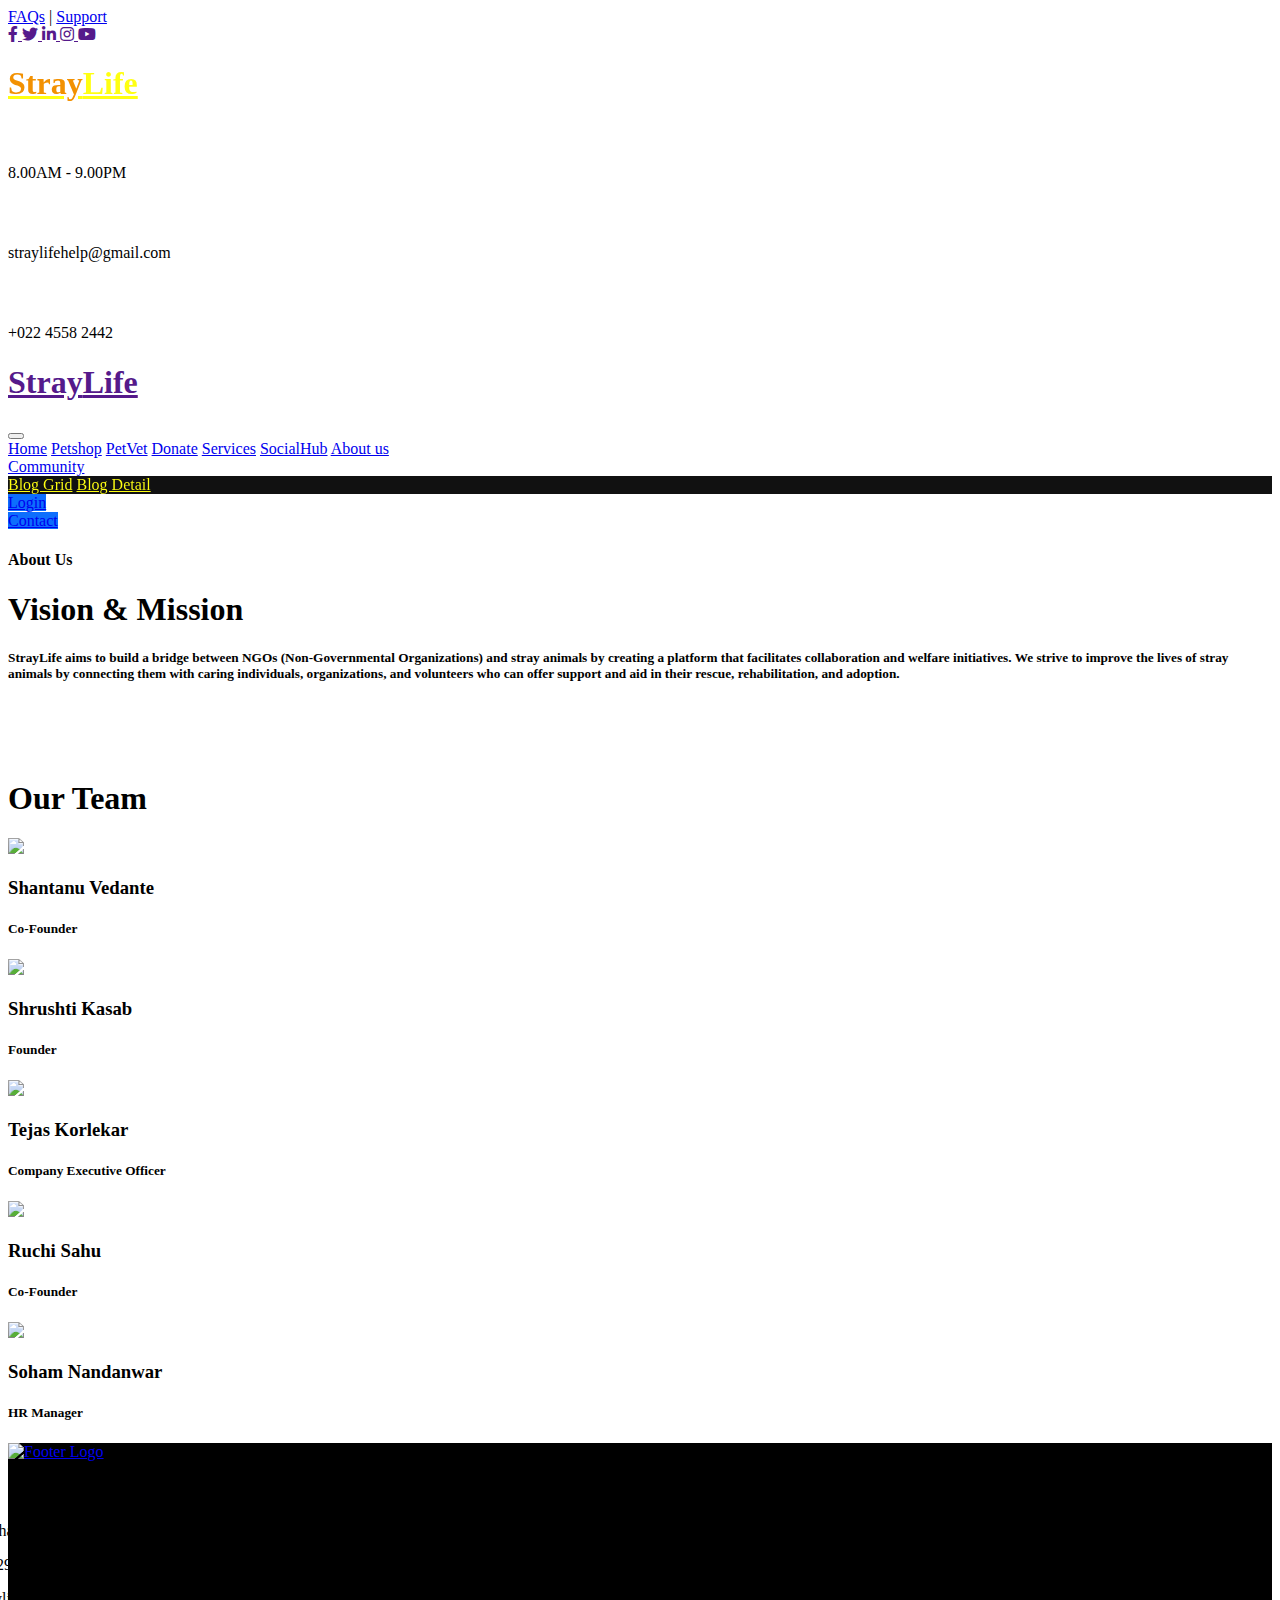
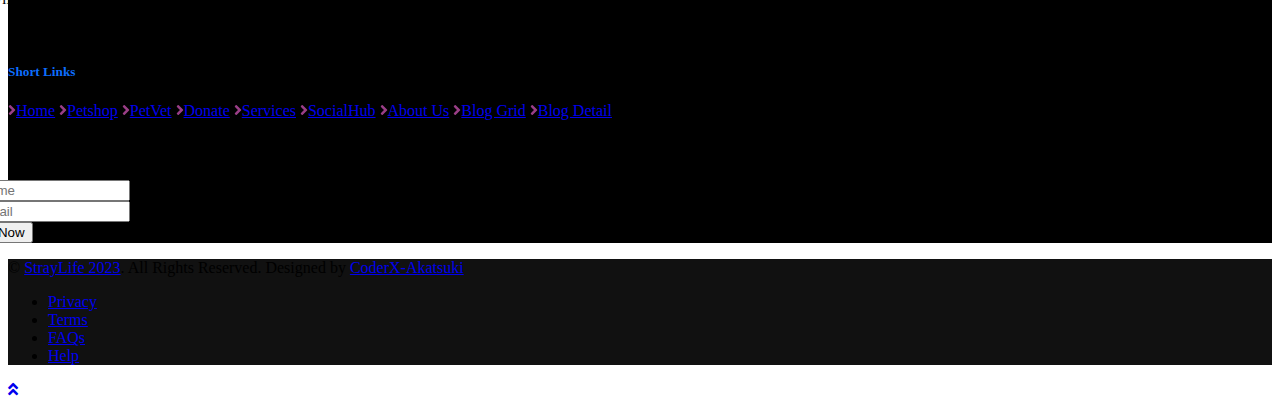
==== About.html @ 816f93c6 "tejas" ====
<!DOCTYPE html>
<html lang="en">

<head>
    <meta charset="UTF-8">
    <meta http-equiv="X-UA-Compatible" content="IE=edge">
    <meta name="viewport" content="width=device-width, initial-scale=1.0">
    <meta content="StrayLife, StrayPets , Pets , LilLife " name="keywords">
    <meta content="StrayLife"
        name="Welcome to our StrayLife service! We understand that your furry companions deserve the best care and attention, which is why we offer a range of top-notch services tailored to meet their needs. Whether you're a busy or simply want to provide them with extra pampering, our dedicated team is here to ensure their happiness and well-being.">
    <title>StrayLife - About Us</title>

    <!-- Favicon -->
    <link href="img/favicon.ico" rel="icon">

    <!-- Google Web Fonts -->
    <link href="https://fonts.googleapis.com/css2?family=Nunito+Sans&family=Nunito:wght@600;700;800&display=swap"
        rel="stylesheet">

    <!-- Font Awesome -->
    <link href="https://cdnjs.cloudflare.com/ajax/libs/font-awesome/5.10.0/css/all.min.css" rel="stylesheet">

    <!-- Flaticon Font -->
    <link href="lib/flaticon/font/flaticon.css" rel="stylesheet">

    <!-- Libraries Stylesheet -->
    <link href="lib/owlcarousel/assets/owl.carousel.min.css" rel="stylesheet">
    <link href="lib/tempusdominus/css/tempusdominus-bootstrap-4.min.css" rel="stylesheet" />

    <!-- Customized Bootstrap Stylesheet -->
    <link href="css/style.css" rel="stylesheet">

    <!-- Title logo-->
    <link rel="icon" href="img/main logo.png" type="image/x-icon">
</head>

<body class="stray-life bg-dark">
    <!-- Topbar Start -->
    <div class="container-fluid">
        <div class="row bg-secondary py-2 px-lg-5">
            <div class="col-lg-6 text-center text-lg-left mb-2 mb-lg-0">
                <div class="d-inline-flex align-items-center">
                    <a class="text-white pr-3" href="faq.html">FAQs</a>
                    <span class="text-white">|</span>
                    <a class="text-white pl-3" href="contact.html">Support</a>
                </div>
            </div>
            <div class="col-lg-6 text-center text-lg-right">
                <div class="d-inline-flex align-items-center">
                    <a class="text-white px-3" href="">
                        <i class="fab fa-facebook-f"></i>
                    </a>
                    <a class="text-white px-3" href="">
                        <i class="fab fa-twitter"></i>
                    </a>
                    <a class="text-white px-3" href="">
                        <i class="fab fa-linkedin-in"></i>
                    </a>
                    <a class="text-white px-3" href="">
                        <i class="fab fa-instagram"></i>
                    </a>
                    <a class="text-white pl-3" href="">
                        <i class="fab fa-youtube"></i>
                    </a>
                </div>
            </div>
        </div>
        <div class="row py-3 px-lg-5">
            <div class="col-lg-4">
                <a href="index.html" class="navbar-brand d-none d-lg-block">
                    <h1 class="m-0 display-5 text-capitalize" style="filter: invert(1);"><span class="txt-primary"
                            style="color: #0d6efd;">Stray</span>Life</h1>
                </a>
            </div>
            <div class="col-lg-8 text-center text-lg-right">
                <div class="d-inline-flex align-items-center">
                    <div class="d-inline-flex flex-column text-center pr-3 border-right">
                        <h6 style="filter: invert(1);">Opening Hours</h6>
                        <p class="m-0">8.00AM - 9.00PM</p>
                    </div>
                    <div class="d-inline-flex flex-column text-center px-3 border-right">
                        <h6 style="filter: invert(1);">Email Us</h6>
                        <p class="m-0">straylifehelp@gmail.com</p>
                    </div>
                    <div class="d-inline-flex flex-column text-center pl-3">
                        <h6 style="filter: invert(1);">Call Us</h6>
                        <p class="m-0">+022 4558 2442</p>
                    </div>
                </div>
            </div>
        </div>
    </div>
    <!-- Topbar End -->


    <!-- Navbar Start -->
    <div class="container-fluid p-0">
        <nav class="navbar navbar-expand-lg bg-dark navbar-dark py-3 py-lg-0 px-lg-5">
            <a href="" class="navbar-brand d-block d-lg-none">
                <h1 class="m-0 display-5 text-capitalize font-italic text-white"><span
                        class="text-primary">Stray</span>Life</h1>
            </a>
            <button type="button" class="navbar-toggler" data-toggle="collapse" data-target="#navbarCollapse">
                <span class="navbar-toggler-icon"></span>
            </button>
            <div class="collapse navbar-collapse justify-content-between px-3" id="navbarCollapse">
                <div class="navbar-nav mr-auto py-0">
                    <a href="index.html" class="nav-item nav-link" style="border-radius: 10px;">Home</a>
                    <a href="petshopindex.html" class="nav-item nav-link" style="border-radius: 10px;">Petshop</a>
                    <a href="vet.html" class="nav-item nav-link" style="border-radius: 10px;">PetVet</a>
                    <a href="https://rzp.io/l/eKIvycV" class="nav-item nav-link" style="border-radius: 10px;">Donate</a>
                    <a href="service.html" class="nav-item nav-link" style="border-radius: 10px;">Services</a>
                    <a href="socialhub.html" class="nav-item nav-link" style="border-radius: 10px;">SocialHub</a>
                    <a href="about.html" class="nav-item nav-link active" style="border-radius: 10px;">About us</a>
                    <div class="nav-item dropdown">
                        <a href="#" class="nav-link dropdown-toggle" data-toggle="dropdown"
                            style="border-radius: 10px;">Community</a>
                        <div class="dropdown-menu rounded-0 m-0" style="background-color: #111111;">
                            <a href="blog.html" class="dropdown-item"
                                style="filter: invert(1); border-radius: 10px;">Blog Grid</a>
                            <a href="blogdetail.html" class="dropdown-item"
                                style="filter: invert(1); border-radius: 10px;">Blog Detail</a>
                        </div>
                    </div>
                </div>
                <a href="signUp.html" class="btn btn-lg btn-primary px-3 d-none d-lg-block"
                    style="background-color: #0d6efd; border-color: #0d6efd;">Login</a>
            </div>
            <a href="contact.html" class="btn btn-lg btn-primary px-3 d-none d-lg-block"
                style="background-color: #0d6efd; border-color: #0d6efd;">Contact</a>
        </nav>
    </div>
    <!-- Navbar End -->


    <!-- About Start -->
    <div class="container py-5">
        <div class="row py-5">
            <div class="col-lg-7 pb-5 pb-lg-0 px-3 px-lg-5">
                <h4 class="text-secondary mb-3">About Us</h4>
                <h1 class="display-4 mb-4"><span class="text-primary">Vision</span> & <span
                        class="text-secondary">Mission</span></h1>
                <h5 class="text-muted mb-3">StrayLife aims to build a bridge between NGOs (Non-Governmental
                    Organizations) and stray animals by creating a platform that facilitates collaboration and welfare
                    initiatives. We strive to improve the lives of stray animals by connecting them with caring
                    individuals, organizations, and volunteers who can offer support and aid in their rescue,
                    rehabilitation, and adoption.</h5>

                </ul>

            </div>
            <div class="col-lg-5">
                <div class="row px-3">
                    <div class="col-12 p-0">
                        <img class="img-fluid w-100"
                            src="https://gogetfunding.com/wp-content/uploads/2017/03/5163043/img/aboutME.jpg" alt="">
                    </div>
                    <div class="col-6 p-0">
                        <img class="img-fluid w-100"
                            src="https://www.worlddogfinder.com/upload/articles/stray_animal_day_rNfqntXM9n.jpg" alt="">
                    </div>
                    <div class="col-6 p-0">
                        <img class="img-fluid w-100"
                            src="https://www.warpaintjournal.com/wp-content/uploads/2019/12/stray-cat-800x445.jpg"
                            alt="">
                    </div>
                </div>
            </div>
        </div>
    </div>
    <!-- About End -->

    <!-- Our Team  -->
    <section class="team">
        <div class="center">
            <h1>Our Team</h1>
        </div>

        <div class="team-content">
            <div class="box">
                <img src="img/shantanu.jpg">
                <h3>Shantanu Vedante</h3>
                <h5>Co-Founder</h5>
            </div>

            <div class="box">
                <img src="img/shrushti.jpeg">
                <h3>Shrushti Kasab</h3>
                <h5>Founder</h5>
            </div>

            <div class="box">
                <img src="img/tejas.jpeg">
                <h3>Tejas Korlekar</h3>
                <h5>Company Executive Officer</h5>
            </div>

            <div class="box">
                <img src="img/ruchi.jpeg">
                <h3>Ruchi Sahu</h3>
                <h5>Co-Founder</h5>
            </div>

            <div class="box">
                <img src="img/Soham.png">
                <h3>Soham Nandanwar</h3>
                <h5>HR Manager</h5>
            </div>
        </div>
    </section>
    <!-- team ends -->
    <!-- Footer Start -->
    <div class="container-fluid text-white mt-5 py-5 px-sm-3 px-md-5" style="background-color: black;">
        <div class="row pt-5">
            <div class="col-lg-4 col-md-12 mb-5">
                <!-- <h1 class="mb-3 display-5 text-capitalize text-white"><span class="text-primary">Stray</span>Life</h1>
                    <p class="m-0">Welcome to our premier pet service! We understand that your furry companions deserve the
                        best care and attention, which is why we offer a range of top-notch pet services tailored to meet
                        their needs. Whether you're a busy pet owner, going on vacation, or simply want to provide your pet
                        with extra pampering, our dedicated team is here to ensure their happiness and well-being.</p> -->
                <div class="footer-img">
                    <a href="index.html"><img src="img/straylife logo png.png" alt="Footer Logo"></a>
                </div>
            </div>
            <div class="col-lg-8 col-md-12">
                <div class="row">
                    <div class="col-md-4 mb-5" style="position: relative; left: -8%;">
                        <h5 class="txt-primary mb-4" style="color: #0d6efd;">Get In Touch</h5>
                        <p><i class="fa fa-map-marker-alt mr-2"
                                style="color: #65C178; filter: invert(1);"></i>Mumbai,Maharashtra,India.</p>
                        <p><i class="fa fa-phone-alt mr-2" style="color: #65C178; filter: invert(1);"></i>+22 21012 292
                        </p>
                        <p><i class="fa fa-envelope mr-2"
                                style="color: #65C178; filter: invert(1);"></i>supportstraylife@gmail.com</p>
                        <div class="d-flex justify-content-start mt-4">
                            <a class="btn btn-outline-light rounded-circle text-center mr-2 px-0"
                                style="width: 36px; height: 36px;" href="#"><i class="fab fa-twitter"></i></a>
                            <a class="btn btn-outline-light rounded-circle text-center mr-2 px-0"
                                style="width: 36px; height: 36px;" href="#"><i class="fab fa-facebook-f"></i></a>
                            <a class="btn btn-outline-light rounded-circle text-center mr-2 px-0"
                                style="width: 36px; height: 36px;" href="#"><i class="fab fa-linkedin-in"></i></a>
                            <a class="btn btn-outline-light rounded-circle text-center mr-2 px-0"
                                style="width: 36px; height: 36px;" href="#"><i class="fab fa-instagram"></i></a>
                        </div>
                    </div>
                    <div class="col-md-4 mb-5" style="position: relative; left: 0%;">
                        <h5 class="txt-primary mb-4" style="color: #0d6efd;">Short Links</h5>
                        <div class="d-flex flex-column justify-content-start">
                            <a class="text-white mb-2" href="index.html"><i class="fa fa-angle-right mr-2"
                                    style="color: #65C178; filter: invert(1);"></i>Home</a>
                            <a class="text-white mb-2" href="petshopindex.html"><i class="fa fa-angle-right mr-2"
                                    style="color: #65C178; filter: invert(1);"></i>Petshop</a>
                            <a class="text-white mb-2" href="vet.html"><i class="fa fa-angle-right mr-2"
                                    style="color: #65C178; filter: invert(1);"></i>PetVet</a>
                            <a class="text-white mb-2" href="https://rzp.io/l/eKIvycV"><i class="fa fa-angle-right mr-2"
                                    style="color: #65C178; filter: invert(1);"></i>Donate</a>
                            <a class="text-white mb-2" href="service.html"><i class="fa fa-angle-right mr-2"
                                    style="color: #65C178; filter: invert(1);"></i>Services</a>
                            <a class="text-white mb-2" href="socialhub.html"><i class="fa fa-angle-right mr-2"
                                    style="color: #65C178; filter: invert(1);"></i>SocialHub</a>
                            <a class="text-white mb-2" href="about.html"><i class="fa fa-angle-right mr-2"
                                    style="color: #65C178; filter: invert(1);"></i>About Us</a>
                            <a class="text-white mb-2" href="blog.html"><i class="fa fa-angle-right mr-2"
                                    style="color: #65C178; filter: invert(1);"></i>Blog Grid</a>
                            <a class="text-white" href="blogdetail.html"><i class="fa fa-angle-right mr-2"
                                    style="color: #65C178; filter: invert(1);"></i>Blog Detail</a>
                        </div>
                    </div>
                    <div class="col-md-4 mb-5" style="position: relative; left: -5%;">
                        <h5 class="txt-primary mb-4" style="color: #0d6efd;">Feedback</h5>
                        <form action="">
                            <div class="form-group">
                                <input type="text" class="form-control border-0" placeholder="Your Name"
                                    required="required" />
                            </div>
                            <div class="form-group">
                                <input type="email" class="form-control border-0" placeholder="Your Email"
                                    required="required" />
                            </div>
                            <div>
                                <button class="btn btn-lg btn-primary btn-block border-0" onclick="signIn()">Submit
                                    Now</button>
                            </div>
                        </form>
                    </div>
                </div>
            </div>
        </div>
    </div>
    <div class="container-fluid text-white py-4 px-sm-3 px-md-5" style="background: #111111;">
        <div class="row">
            <div class="col-md-6 text-center text-md-left mb-3 mb-md-0">
                <p class="m-0 text-white">
                    &copy; <a class="text-white font-weight-bold" href="#">StrayLife 2023</a>. All Rights Reserved.
                    Designed by
                    <a class="text-white font-weight-bold" href="#">CoderX-Akatsuki</a>
                </p>
            </div>
            <div class="col-md-6 text-center text-md-right">
                <ul class="nav d-inline-flex">
                    <li class="nav-item">
                        <a class="nav-link text-white py-0" href="#">Privacy</a>
                    </li>
                    <li class="nav-item">
                        <a class="nav-link text-white py-0" href="#">Terms</a>
                    </li>
                    <li class="nav-item">
                        <a class="nav-link text-white py-0" href="#">FAQs</a>
                    </li>
                    <li class="nav-item">
                        <a class="nav-link text-white py-0" href="#">Help</a>
                    </li>
                </ul>
            </div>
        </div>
    </div>
    <!-- Footer End -->

    <!-- Back to Top -->
    <a href="#" class="btn btn-lg btn-primary back-to-top"><i class="fa fa-angle-double-up"></i></a>


    <!-- JavaScript Libraries -->
    <script src="https://code.jquery.com/jquery-3.4.1.min.js"></script>
    <script src="https://stackpath.bootstrapcdn.com/bootstrap/4.4.1/js/bootstrap.bundle.min.js"></script>
    <script src="lib/easing/easing.min.js"></script>
    <script src="lib/owlcarousel/owl.carousel.min.js"></script>
    <script src="lib/tempusdominus/js/moment.min.js"></script>
    <script src="lib/tempusdominus/js/moment-timezone.min.js"></script>
    <script src="lib/tempusdominus/js/tempusdominus-bootstrap-4.min.js"></script>

    <!-- Contact Javascript File -->
    <script src="mail/jqBootstrapValidation.min.js"></script>
    <script src="mail/contact.js"></script>

    <!-- Template Javascript -->
    <script src="js/main.js"></script>
</body>

</html>
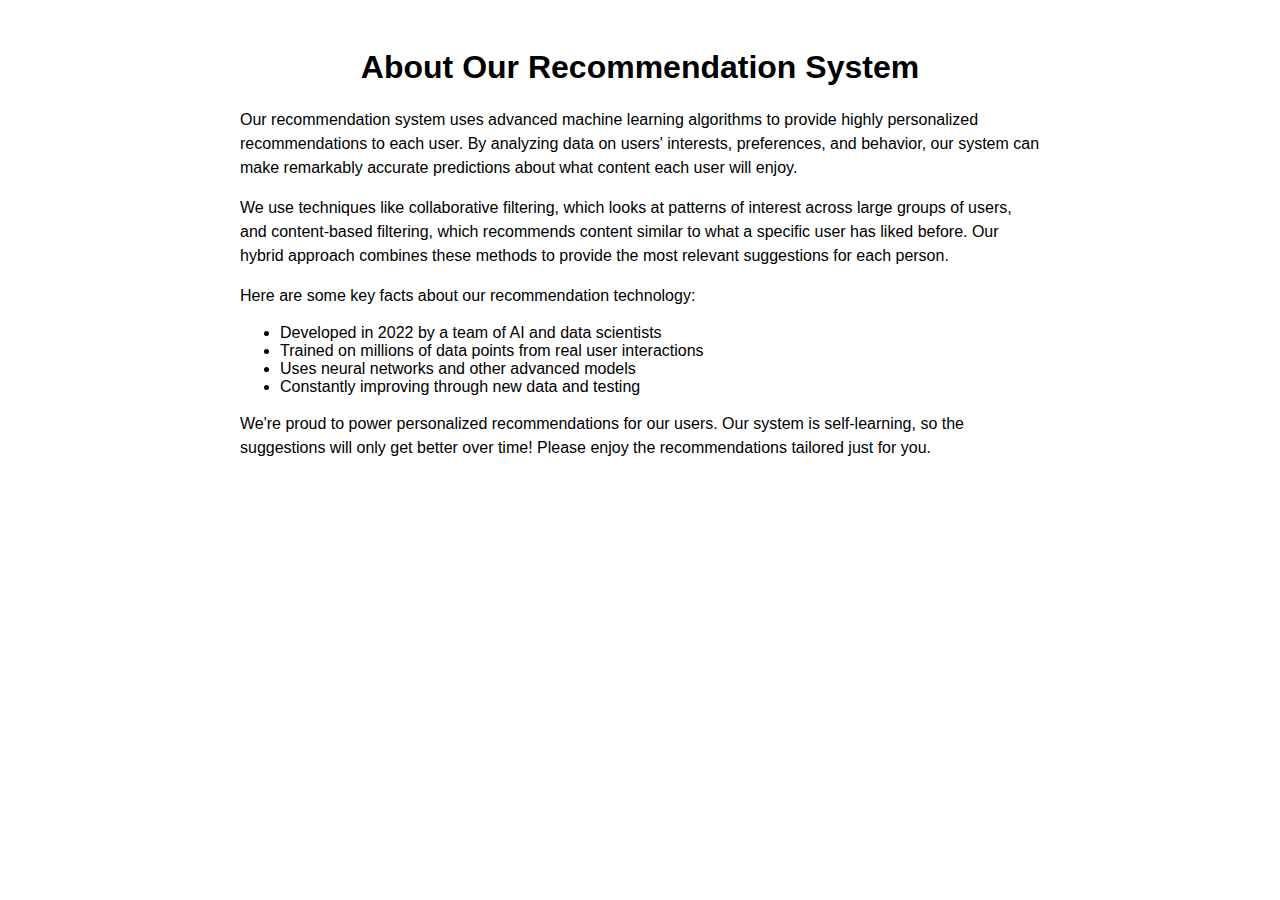
==== commit db6cf438: "tejas" ====
--- a/About.html
+++ b/About.html
@@ -1,340 +1,50 @@
 <!DOCTYPE html>
-<html lang="en">
+<html>
+<head>
+<title>About Our Recommendation System</title>
+<style>
+body {
+  font-family: Arial, sans-serif;
+}
 
-<head>
-    <meta charset="UTF-8">
-    <meta http-equiv="X-UA-Compatible" content="IE=edge">
-    <meta name="viewport" content="width=device-width, initial-scale=1.0">
-    <meta content="StrayLife, StrayPets , Pets , LilLife " name="keywords">
-    <meta content="StrayLife"
-        name="Welcome to our StrayLife service! We understand that your furry companions deserve the best care and attention, which is why we offer a range of top-notch services tailored to meet their needs. Whether you're a busy or simply want to provide them with extra pampering, our dedicated team is here to ensure their happiness and well-being.">
-    <title>StrayLife - About Us</title>
+h1 {
+  text-align: center; 
+}
 
-    <!-- Favicon -->
-    <link href="img/favicon.ico" rel="icon">
+p {
+  line-height: 1.5;
+}
 
-    <!-- Google Web Fonts -->
-    <link href="https://fonts.googleapis.com/css2?family=Nunito+Sans&family=Nunito:wght@600;700;800&display=swap"
-        rel="stylesheet">
+.container {
+  max-width: 800px;
+  margin: 0 auto;
+  padding: 20px;
+}
 
-    <!-- Font Awesome -->
-    <link href="https://cdnjs.cloudflare.com/ajax/libs/font-awesome/5.10.0/css/all.min.css" rel="stylesheet">
+</style>
+</head>
+<body>
 
-    <!-- Flaticon Font -->
-    <link href="lib/flaticon/font/flaticon.css" rel="stylesheet">
+<div class="container">
 
-    <!-- Libraries Stylesheet -->
-    <link href="lib/owlcarousel/assets/owl.carousel.min.css" rel="stylesheet">
-    <link href="lib/tempusdominus/css/tempusdominus-bootstrap-4.min.css" rel="stylesheet" />
+<h1>About Our Recommendation System</h1>
 
-    <!-- Customized Bootstrap Stylesheet -->
-    <link href="css/style.css" rel="stylesheet">
+<p>Our recommendation system uses advanced machine learning algorithms to provide highly personalized recommendations to each user. By analyzing data on users' interests, preferences, and behavior, our system can make remarkably accurate predictions about what content each user will enjoy.</p>
 
-    <!-- Title logo-->
-    <link rel="icon" href="img/main logo.png" type="image/x-icon">
-</head>
+<p>We use techniques like collaborative filtering, which looks at patterns of interest across large groups of users, and content-based filtering, which recommends content similar to what a specific user has liked before. Our hybrid approach combines these methods to provide the most relevant suggestions for each person.</p>
 
-<body class="stray-life bg-dark">
-    <!-- Topbar Start -->
-    <div class="container-fluid">
-        <div class="row bg-secondary py-2 px-lg-5">
-            <div class="col-lg-6 text-center text-lg-left mb-2 mb-lg-0">
-                <div class="d-inline-flex align-items-center">
-                    <a class="text-white pr-3" href="faq.html">FAQs</a>
-                    <span class="text-white">|</span>
-                    <a class="text-white pl-3" href="contact.html">Support</a>
-                </div>
-            </div>
-            <div class="col-lg-6 text-center text-lg-right">
-                <div class="d-inline-flex align-items-center">
-                    <a class="text-white px-3" href="">
-                        <i class="fab fa-facebook-f"></i>
-                    </a>
-                    <a class="text-white px-3" href="">
-                        <i class="fab fa-twitter"></i>
-                    </a>
-                    <a class="text-white px-3" href="">
-                        <i class="fab fa-linkedin-in"></i>
-                    </a>
-                    <a class="text-white px-3" href="">
-                        <i class="fab fa-instagram"></i>
-                    </a>
-                    <a class="text-white pl-3" href="">
-                        <i class="fab fa-youtube"></i>
-                    </a>
-                </div>
-            </div>
-        </div>
-        <div class="row py-3 px-lg-5">
-            <div class="col-lg-4">
-                <a href="index.html" class="navbar-brand d-none d-lg-block">
-                    <h1 class="m-0 display-5 text-capitalize" style="filter: invert(1);"><span class="txt-primary"
-                            style="color: #0d6efd;">Stray</span>Life</h1>
-                </a>
-            </div>
-            <div class="col-lg-8 text-center text-lg-right">
-                <div class="d-inline-flex align-items-center">
-                    <div class="d-inline-flex flex-column text-center pr-3 border-right">
-                        <h6 style="filter: invert(1);">Opening Hours</h6>
-                        <p class="m-0">8.00AM - 9.00PM</p>
-                    </div>
-                    <div class="d-inline-flex flex-column text-center px-3 border-right">
-                        <h6 style="filter: invert(1);">Email Us</h6>
-                        <p class="m-0">straylifehelp@gmail.com</p>
-                    </div>
-                    <div class="d-inline-flex flex-column text-center pl-3">
-                        <h6 style="filter: invert(1);">Call Us</h6>
-                        <p class="m-0">+022 4558 2442</p>
-                    </div>
-                </div>
-            </div>
-        </div>
-    </div>
-    <!-- Topbar End -->
+<p>Here are some key facts about our recommendation technology:</p>
 
+<ul>
+  <li>Developed in 2022 by a team of AI and data scientists</li>
+  <li>Trained on millions of data points from real user interactions</li>
+  <li>Uses neural networks and other advanced models</li> 
+  <li>Constantly improving through new data and testing</li>
+</ul>
 
-    <!-- Navbar Start -->
-    <div class="container-fluid p-0">
-        <nav class="navbar navbar-expand-lg bg-dark navbar-dark py-3 py-lg-0 px-lg-5">
-            <a href="" class="navbar-brand d-block d-lg-none">
-                <h1 class="m-0 display-5 text-capitalize font-italic text-white"><span
-                        class="text-primary">Stray</span>Life</h1>
-            </a>
-            <button type="button" class="navbar-toggler" data-toggle="collapse" data-target="#navbarCollapse">
-                <span class="navbar-toggler-icon"></span>
-            </button>
-            <div class="collapse navbar-collapse justify-content-between px-3" id="navbarCollapse">
-                <div class="navbar-nav mr-auto py-0">
-                    <a href="index.html" class="nav-item nav-link" style="border-radius: 10px;">Home</a>
-                    <a href="petshopindex.html" class="nav-item nav-link" style="border-radius: 10px;">Petshop</a>
-                    <a href="vet.html" class="nav-item nav-link" style="border-radius: 10px;">PetVet</a>
-                    <a href="https://rzp.io/l/eKIvycV" class="nav-item nav-link" style="border-radius: 10px;">Donate</a>
-                    <a href="service.html" class="nav-item nav-link" style="border-radius: 10px;">Services</a>
-                    <a href="socialhub.html" class="nav-item nav-link" style="border-radius: 10px;">SocialHub</a>
-                    <a href="about.html" class="nav-item nav-link active" style="border-radius: 10px;">About us</a>
-                    <div class="nav-item dropdown">
-                        <a href="#" class="nav-link dropdown-toggle" data-toggle="dropdown"
-                            style="border-radius: 10px;">Community</a>
-                        <div class="dropdown-menu rounded-0 m-0" style="background-color: #111111;">
-                            <a href="blog.html" class="dropdown-item"
-                                style="filter: invert(1); border-radius: 10px;">Blog Grid</a>
-                            <a href="blogdetail.html" class="dropdown-item"
-                                style="filter: invert(1); border-radius: 10px;">Blog Detail</a>
-                        </div>
-                    </div>
-                </div>
-                <a href="signUp.html" class="btn btn-lg btn-primary px-3 d-none d-lg-block"
-                    style="background-color: #0d6efd; border-color: #0d6efd;">Login</a>
-            </div>
-            <a href="contact.html" class="btn btn-lg btn-primary px-3 d-none d-lg-block"
-                style="background-color: #0d6efd; border-color: #0d6efd;">Contact</a>
-        </nav>
-    </div>
-    <!-- Navbar End -->
+<p>We're proud to power personalized recommendations for our users. Our system is self-learning, so the suggestions will only get better over time! Please enjoy the recommendations tailored just for you.</p>
 
+</div>
 
-    <!-- About Start -->
-    <div class="container py-5">
-        <div class="row py-5">
-            <div class="col-lg-7 pb-5 pb-lg-0 px-3 px-lg-5">
-                <h4 class="text-secondary mb-3">About Us</h4>
-                <h1 class="display-4 mb-4"><span class="text-primary">Vision</span> & <span
-                        class="text-secondary">Mission</span></h1>
-                <h5 class="text-muted mb-3">StrayLife aims to build a bridge between NGOs (Non-Governmental
-                    Organizations) and stray animals by creating a platform that facilitates collaboration and welfare
-                    initiatives. We strive to improve the lives of stray animals by connecting them with caring
-                    individuals, organizations, and volunteers who can offer support and aid in their rescue,
-                    rehabilitation, and adoption.</h5>
-
-                </ul>
-
-            </div>
-            <div class="col-lg-5">
-                <div class="row px-3">
-                    <div class="col-12 p-0">
-                        <img class="img-fluid w-100"
-                            src="https://gogetfunding.com/wp-content/uploads/2017/03/5163043/img/aboutME.jpg" alt="">
-                    </div>
-                    <div class="col-6 p-0">
-                        <img class="img-fluid w-100"
-                            src="https://www.worlddogfinder.com/upload/articles/stray_animal_day_rNfqntXM9n.jpg" alt="">
-                    </div>
-                    <div class="col-6 p-0">
-                        <img class="img-fluid w-100"
-                            src="https://www.warpaintjournal.com/wp-content/uploads/2019/12/stray-cat-800x445.jpg"
-                            alt="">
-                    </div>
-                </div>
-            </div>
-        </div>
-    </div>
-    <!-- About End -->
-
-    <!-- Our Team  -->
-    <section class="team">
-        <div class="center">
-            <h1>Our Team</h1>
-        </div>
-
-        <div class="team-content">
-            <div class="box">
-                <img src="img/shantanu.jpg">
-                <h3>Shantanu Vedante</h3>
-                <h5>Co-Founder</h5>
-            </div>
-
-            <div class="box">
-                <img src="img/shrushti.jpeg">
-                <h3>Shrushti Kasab</h3>
-                <h5>Founder</h5>
-            </div>
-
-            <div class="box">
-                <img src="img/tejas.jpeg">
-                <h3>Tejas Korlekar</h3>
-                <h5>Company Executive Officer</h5>
-            </div>
-
-            <div class="box">
-                <img src="img/ruchi.jpeg">
-                <h3>Ruchi Sahu</h3>
-                <h5>Co-Founder</h5>
-            </div>
-
-            <div class="box">
-                <img src="img/Soham.png">
-                <h3>Soham Nandanwar</h3>
-                <h5>HR Manager</h5>
-            </div>
-        </div>
-    </section>
-    <!-- team ends -->
-    <!-- Footer Start -->
-    <div class="container-fluid text-white mt-5 py-5 px-sm-3 px-md-5" style="background-color: black;">
-        <div class="row pt-5">
-            <div class="col-lg-4 col-md-12 mb-5">
-                <!-- <h1 class="mb-3 display-5 text-capitalize text-white"><span class="text-primary">Stray</span>Life</h1>
-                    <p class="m-0">Welcome to our premier pet service! We understand that your furry companions deserve the
-                        best care and attention, which is why we offer a range of top-notch pet services tailored to meet
-                        their needs. Whether you're a busy pet owner, going on vacation, or simply want to provide your pet
-                        with extra pampering, our dedicated team is here to ensure their happiness and well-being.</p> -->
-                <div class="footer-img">
-                    <a href="index.html"><img src="img/straylife logo png.png" alt="Footer Logo"></a>
-                </div>
-            </div>
-            <div class="col-lg-8 col-md-12">
-                <div class="row">
-                    <div class="col-md-4 mb-5" style="position: relative; left: -8%;">
-                        <h5 class="txt-primary mb-4" style="color: #0d6efd;">Get In Touch</h5>
-                        <p><i class="fa fa-map-marker-alt mr-2"
-                                style="color: #65C178; filter: invert(1);"></i>Mumbai,Maharashtra,India.</p>
-                        <p><i class="fa fa-phone-alt mr-2" style="color: #65C178; filter: invert(1);"></i>+22 21012 292
-                        </p>
-                        <p><i class="fa fa-envelope mr-2"
-                                style="color: #65C178; filter: invert(1);"></i>supportstraylife@gmail.com</p>
-                        <div class="d-flex justify-content-start mt-4">
-                            <a class="btn btn-outline-light rounded-circle text-center mr-2 px-0"
-                                style="width: 36px; height: 36px;" href="#"><i class="fab fa-twitter"></i></a>
-                            <a class="btn btn-outline-light rounded-circle text-center mr-2 px-0"
-                                style="width: 36px; height: 36px;" href="#"><i class="fab fa-facebook-f"></i></a>
-                            <a class="btn btn-outline-light rounded-circle text-center mr-2 px-0"
-                                style="width: 36px; height: 36px;" href="#"><i class="fab fa-linkedin-in"></i></a>
-                            <a class="btn btn-outline-light rounded-circle text-center mr-2 px-0"
-                                style="width: 36px; height: 36px;" href="#"><i class="fab fa-instagram"></i></a>
-                        </div>
-                    </div>
-                    <div class="col-md-4 mb-5" style="position: relative; left: 0%;">
-                        <h5 class="txt-primary mb-4" style="color: #0d6efd;">Short Links</h5>
-                        <div class="d-flex flex-column justify-content-start">
-                            <a class="text-white mb-2" href="index.html"><i class="fa fa-angle-right mr-2"
-                                    style="color: #65C178; filter: invert(1);"></i>Home</a>
-                            <a class="text-white mb-2" href="petshopindex.html"><i class="fa fa-angle-right mr-2"
-                                    style="color: #65C178; filter: invert(1);"></i>Petshop</a>
-                            <a class="text-white mb-2" href="vet.html"><i class="fa fa-angle-right mr-2"
-                                    style="color: #65C178; filter: invert(1);"></i>PetVet</a>
-                            <a class="text-white mb-2" href="https://rzp.io/l/eKIvycV"><i class="fa fa-angle-right mr-2"
-                                    style="color: #65C178; filter: invert(1);"></i>Donate</a>
-                            <a class="text-white mb-2" href="service.html"><i class="fa fa-angle-right mr-2"
-                                    style="color: #65C178; filter: invert(1);"></i>Services</a>
-                            <a class="text-white mb-2" href="socialhub.html"><i class="fa fa-angle-right mr-2"
-                                    style="color: #65C178; filter: invert(1);"></i>SocialHub</a>
-                            <a class="text-white mb-2" href="about.html"><i class="fa fa-angle-right mr-2"
-                                    style="color: #65C178; filter: invert(1);"></i>About Us</a>
-                            <a class="text-white mb-2" href="blog.html"><i class="fa fa-angle-right mr-2"
-                                    style="color: #65C178; filter: invert(1);"></i>Blog Grid</a>
-                            <a class="text-white" href="blogdetail.html"><i class="fa fa-angle-right mr-2"
-                                    style="color: #65C178; filter: invert(1);"></i>Blog Detail</a>
-                        </div>
-                    </div>
-                    <div class="col-md-4 mb-5" style="position: relative; left: -5%;">
-                        <h5 class="txt-primary mb-4" style="color: #0d6efd;">Feedback</h5>
-                        <form action="">
-                            <div class="form-group">
-                                <input type="text" class="form-control border-0" placeholder="Your Name"
-                                    required="required" />
-                            </div>
-                            <div class="form-group">
-                                <input type="email" class="form-control border-0" placeholder="Your Email"
-                                    required="required" />
-                            </div>
-                            <div>
-                                <button class="btn btn-lg btn-primary btn-block border-0" onclick="signIn()">Submit
-                                    Now</button>
-                            </div>
-                        </form>
-                    </div>
-                </div>
-            </div>
-        </div>
-    </div>
-    <div class="container-fluid text-white py-4 px-sm-3 px-md-5" style="background: #111111;">
-        <div class="row">
-            <div class="col-md-6 text-center text-md-left mb-3 mb-md-0">
-                <p class="m-0 text-white">
-                    &copy; <a class="text-white font-weight-bold" href="#">StrayLife 2023</a>. All Rights Reserved.
-                    Designed by
-                    <a class="text-white font-weight-bold" href="#">CoderX-Akatsuki</a>
-                </p>
-            </div>
-            <div class="col-md-6 text-center text-md-right">
-                <ul class="nav d-inline-flex">
-                    <li class="nav-item">
-                        <a class="nav-link text-white py-0" href="#">Privacy</a>
-                    </li>
-                    <li class="nav-item">
-                        <a class="nav-link text-white py-0" href="#">Terms</a>
-                    </li>
-                    <li class="nav-item">
-                        <a class="nav-link text-white py-0" href="#">FAQs</a>
-                    </li>
-                    <li class="nav-item">
-                        <a class="nav-link text-white py-0" href="#">Help</a>
-                    </li>
-                </ul>
-            </div>
-        </div>
-    </div>
-    <!-- Footer End -->
-
-    <!-- Back to Top -->
-    <a href="#" class="btn btn-lg btn-primary back-to-top"><i class="fa fa-angle-double-up"></i></a>
-
-
-    <!-- JavaScript Libraries -->
-    <script src="https://code.jquery.com/jquery-3.4.1.min.js"></script>
-    <script src="https://stackpath.bootstrapcdn.com/bootstrap/4.4.1/js/bootstrap.bundle.min.js"></script>
-    <script src="lib/easing/easing.min.js"></script>
-    <script src="lib/owlcarousel/owl.carousel.min.js"></script>
-    <script src="lib/tempusdominus/js/moment.min.js"></script>
-    <script src="lib/tempusdominus/js/moment-timezone.min.js"></script>
-    <script src="lib/tempusdominus/js/tempusdominus-bootstrap-4.min.js"></script>
-
-    <!-- Contact Javascript File -->
-    <script src="mail/jqBootstrapValidation.min.js"></script>
-    <script src="mail/contact.js"></script>
-
-    <!-- Template Javascript -->
-    <script src="js/main.js"></script>
 </body>
-
-</html>+</html>
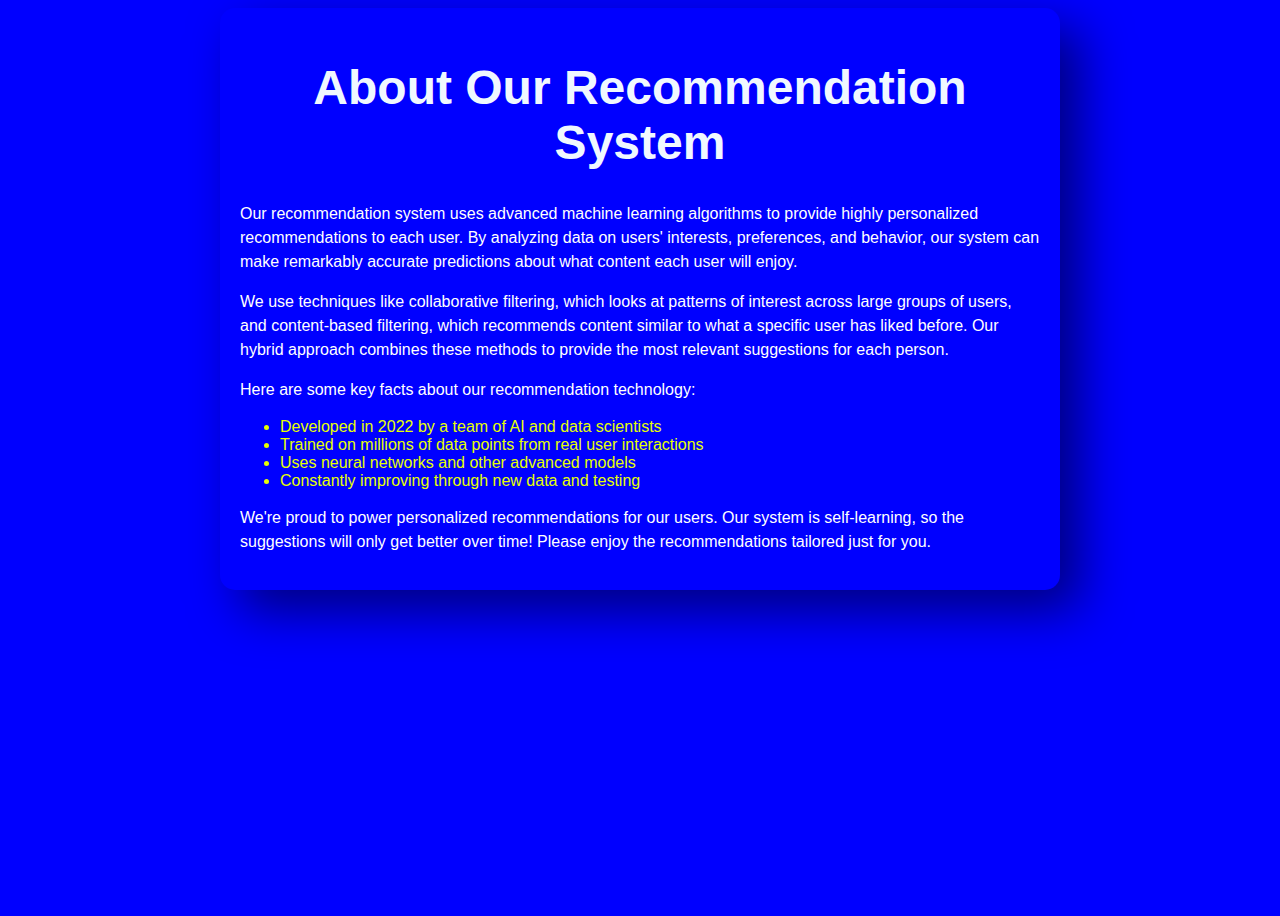
==== commit ddaeb88d: "tejas" ====
--- a/About.html
+++ b/About.html
@@ -5,10 +5,13 @@
 <style>
 body {
   font-family: Arial, sans-serif;
+  min-height: 100vh;
+  background-color: blue;
 }
 
 h1 {
   text-align: center; 
+  transition: 0.5s;
 }
 
 p {
@@ -16,9 +19,91 @@
 }
 
 .container {
+  position: relative;
   max-width: 800px;
   margin: 0 auto;
   padding: 20px;
+  box-shadow: 20px 20px 50px rgba(0, 0, 0, 0.5);
+  border-radius: 15px;
+  overflow: hidden;
+  justify-content: center;
+  align-items: center;
+  
+}
+.container h1
+{
+ 
+  font-size: 3em;
+  color:aliceblue
+}
+.container p
+{
+  font-size: 1em;
+  color: #fff;
+}
+.container ul
+{
+  color: #e6ff02;
+  font-size: 1em;
+}
+/* Add transitions for smooth animations */
+h1, p, li {
+  transition: all 0.3s ease; 
+}
+
+/* Animate heading on hover */
+h1:hover {
+  transform: scale(1.1);
+} 
+
+/* Animate list items on hover */ 
+li:hover {
+  transform: translateX(10px);
+}
+
+/* Responsive container */
+@media (max-width: 600px) {
+  .container {
+    padding: 10px;
+  }
+}
+
+/* Stack list items vertically */  
+@media (max-width: 600px) {
+  ul {
+    flex-direction: column;
+  }
+  
+  li {
+    margin-bottom: 1rem;
+  }
+}
+
+/* Smaller heading */
+@media (max-width: 600px) {
+  h1 {
+    font-size: 24px; 
+  }
+}
+
+/* Animate container on small screens */
+@media (max-width: 600px) {
+
+  .container {
+    animation: slideUp 0.5s ease;
+  }
+  
+  @keyframes slideUp {
+    from {
+      transform: translateY(100px);
+      opacity: 0;
+    }
+    to {
+      transform: translateY(0);
+      opacity: 1;  
+    }
+  }
+
 }
 
 </style>
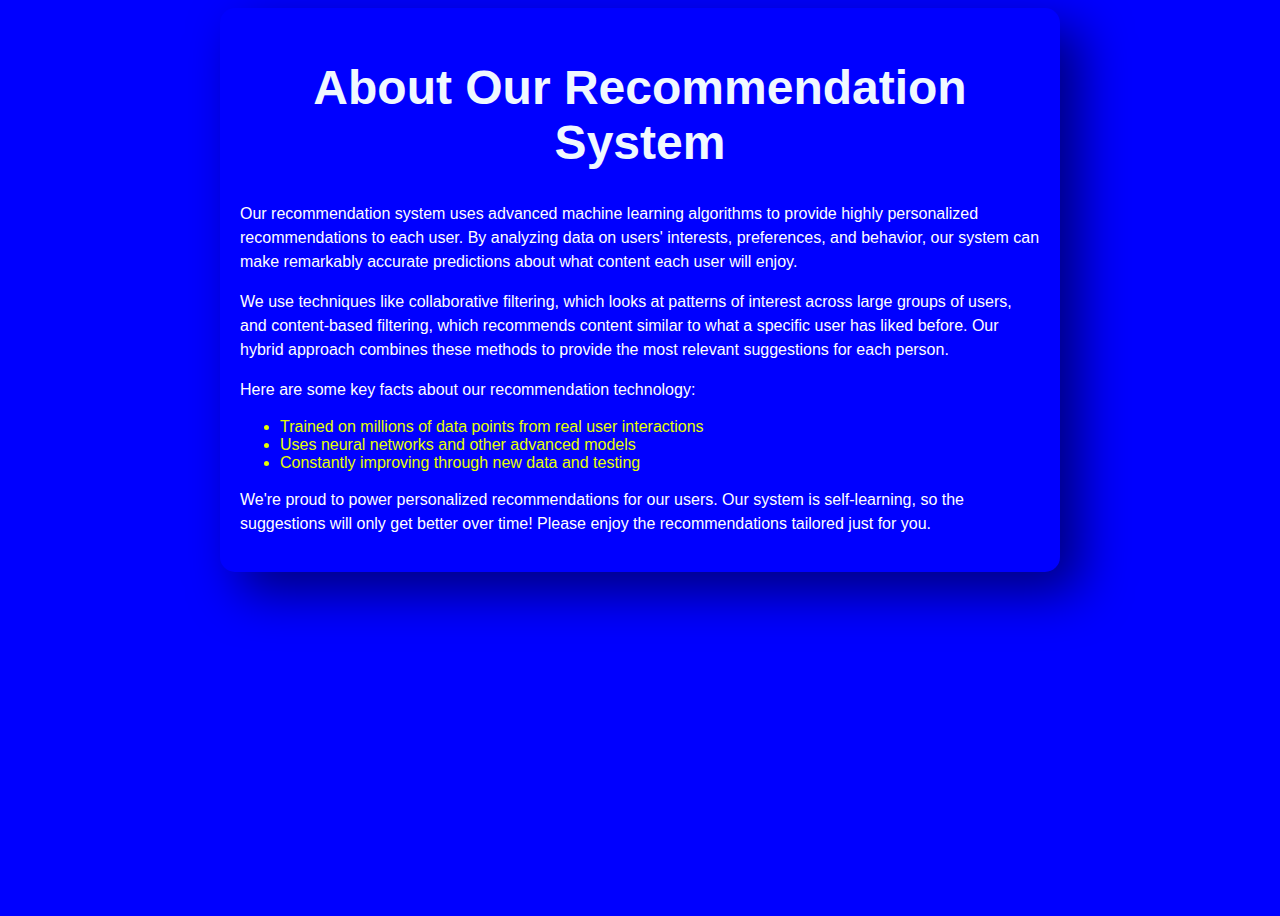
==== commit e0b368f7: "tejas" ====
--- a/About.html
+++ b/About.html
@@ -121,7 +121,6 @@
 <p>Here are some key facts about our recommendation technology:</p>
 
 <ul>
-  <li>Developed in 2022 by a team of AI and data scientists</li>
   <li>Trained on millions of data points from real user interactions</li>
   <li>Uses neural networks and other advanced models</li> 
   <li>Constantly improving through new data and testing</li>
